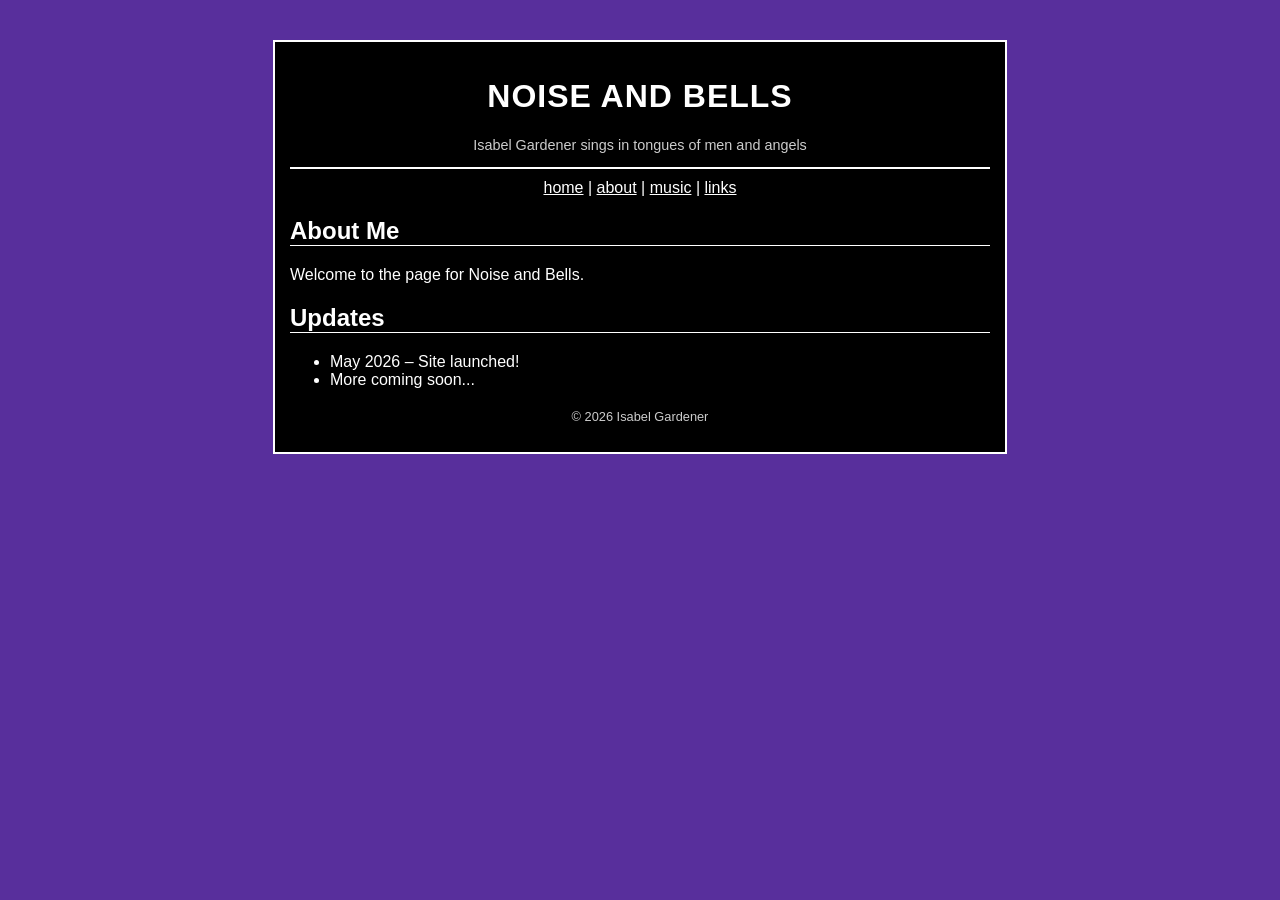
==== index.html @ 394e1738 "Update index.html changing links" ====
<!DOCTYPE html>
<html>
<head>
  <title>Noise and Bells</title>
  <link rel="stylesheet" href="styles.css">
</head>
<body>

  <div class="container">

    <header>
      <h1>NOISE AND BELLS</h1>
      <p class="tagline">Isabel Gardener sings in tongues of men and angels</p>
    </header>

    <nav>
      <a href="#">home</a> |
      <a href="#">about</a> |
      <a href="#">music</a> |
      <a href="#">links</a>
    </nav>

    <main>
      <h2>About Me</h2>
      <p>Welcome to the page for Noise and Bells.</p>

      <h2>Updates</h2>
      <ul>
        <li>May 2026 – Site launched!</li>
        <li>More coming soon...</li>
      </ul>
    </main>

    <footer>
      <p>© 2026 Isabel Gardener</p>
    </footer>

  </div>

</body>
</html>
---- styles.css ----
body {
  background-color: #582f9c;
  font-family: "Trebuchet MS", "Verdana", sans-serif;
  color: #ffffff;
}

.container {
  width: 700px;
  margin: 40px auto;
  background-color: #000000;
  border: 2px solid #ffffff;
  padding: 15px;
}

header {
  text-align: center;
  border-bottom: 2px solid #ffffff;
  margin-bottom: 10px;
}

h1 {
  font-family: "DIN Condensed", "Arial Narrow", sans-serif;
  letter-spacing: 1px;
}

.tagline {
  font-size: 0.9em;
  color: #cccccc;
}

nav {
  text-align: center;
  margin: 10px 0;
}

nav a {
  color: #ffffff;
  text-decoration: underline;
}

h2 {
  border-bottom: 1px solid #ffffff;
}

footer {
  text-align: center;
  margin-top: 20px;
  font-size: 0.8em;
  color: #cccccc;
}
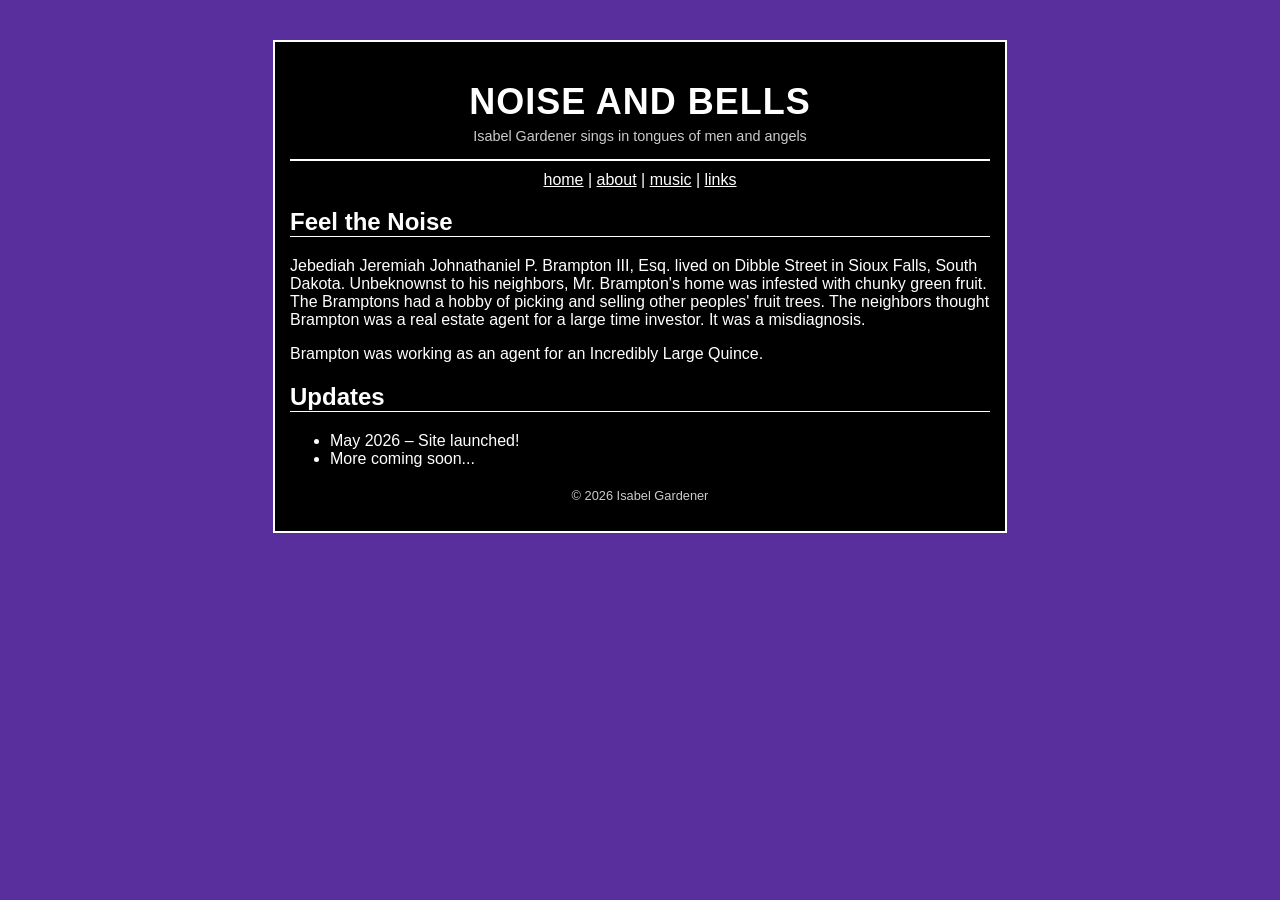
==== commit 4dde98ed: "Update index.html adding quince" ====
--- a/index.html
+++ b/index.html
@@ -21,8 +21,9 @@
     </nav>
 
     <main>
-      <h2>About Me</h2>
-      <p>Welcome to the page for Noise and Bells.</p>
+      <h2>Feel the Noise</h2>
+      <p>Jebediah Jeremiah Johnathaniel P. Brampton III, Esq. lived on Dibble Street in Sioux Falls, South Dakota. Unbeknownst to his neighbors, Mr. Brampton's home was infested with chunky green fruit. The Bramptons had a hobby of picking and selling other peoples' fruit trees. The neighbors thought Brampton was a real estate agent for a large time investor. It was a misdiagnosis.</p>
+      <p>Brampton was working as an agent for an Incredibly Large Quince.</p>
 
       <h2>Updates</h2>
       <ul>
--- a/styles.css
+++ b/styles.css
@@ -18,9 +18,18 @@
   margin-bottom: 10px;
 }
 
+header h1 {
+  margin-bottom: 5px;
+}
+
+header .tagline {
+  margin-top: 0;
+}
+
 h1 {
   font-family: "DIN Condensed", "Arial Narrow", sans-serif;
   letter-spacing: 1px;
+  font-size: 36px;
 }
 
 .tagline {
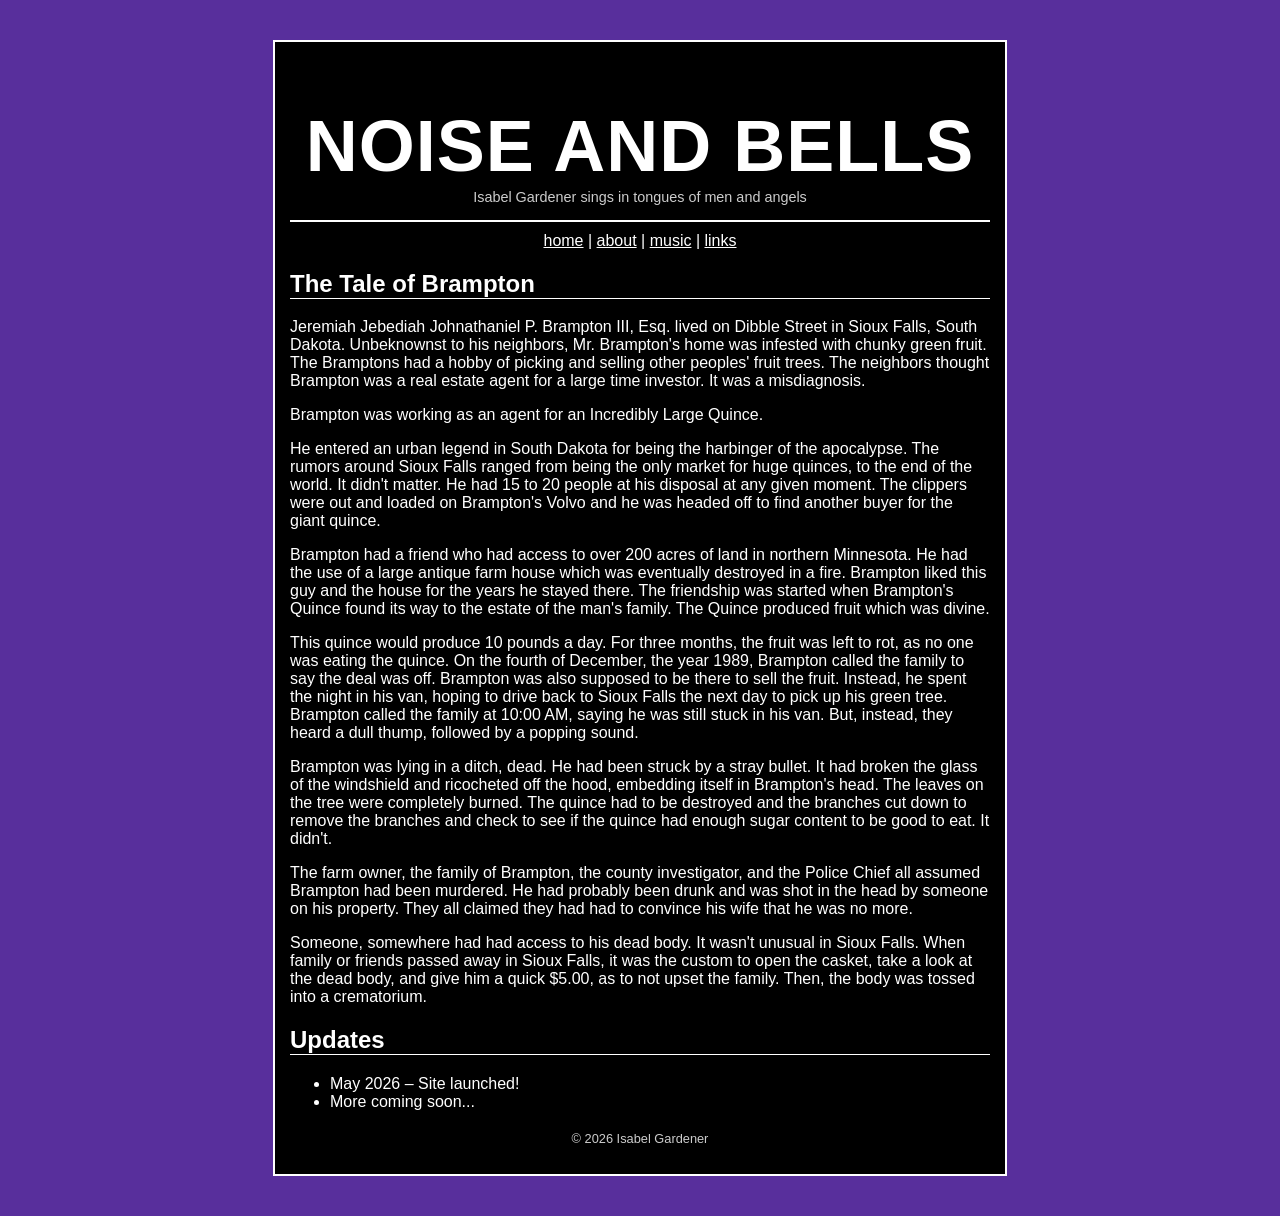
==== commit b8f9c964: "Update index.html increase quincefulness" ====
--- a/index.html
+++ b/index.html
@@ -21,9 +21,15 @@
     </nav>
 
     <main>
-      <h2>Feel the Noise</h2>
-      <p>Jebediah Jeremiah Johnathaniel P. Brampton III, Esq. lived on Dibble Street in Sioux Falls, South Dakota. Unbeknownst to his neighbors, Mr. Brampton's home was infested with chunky green fruit. The Bramptons had a hobby of picking and selling other peoples' fruit trees. The neighbors thought Brampton was a real estate agent for a large time investor. It was a misdiagnosis.</p>
+      <h2>The Tale of Brampton</h2>
+      <p>Jeremiah Jebediah Johnathaniel P. Brampton III, Esq. lived on Dibble Street in Sioux Falls, South Dakota. Unbeknownst to his neighbors, Mr. Brampton's home was infested with chunky green fruit. The Bramptons had a hobby of picking and selling other peoples' fruit trees. The neighbors thought Brampton was a real estate agent for a large time investor. It was a misdiagnosis.</p>
       <p>Brampton was working as an agent for an Incredibly Large Quince.</p>
+      <p>He entered an urban legend in South Dakota for being the harbinger of the apocalypse. The rumors around Sioux Falls ranged from being the only market for huge quinces, to the end of the world. It didn't matter. He had 15 to 20 people at his disposal at any given moment. The clippers were out and loaded on Brampton's Volvo and he was headed off to find another buyer for the giant quince.</p>
+      <p>Brampton had a friend who had access to over 200 acres of land in northern Minnesota. He had the use of a large antique farm house which was eventually destroyed in a fire. Brampton liked this guy and the house for the years he stayed there. The friendship was started when Brampton's Quince found its way to the estate of the man's family. The Quince produced fruit which was divine.</p>
+      <p>This quince would produce 10 pounds a day. For three months, the fruit was left to rot, as no one was eating the quince. On the fourth of December, the year 1989, Brampton called the family to say the deal was off. Brampton was also supposed to be there to sell the fruit. Instead, he spent the night in his van, hoping to drive back to Sioux Falls the next day to pick up his green tree. Brampton called the family at 10:00 AM, saying he was still stuck in his van. But, instead, they heard a dull thump, followed by a popping sound.</p>
+      <p>Brampton was lying in a ditch, dead. He had been struck by a stray bullet. It had broken the glass of the windshield and ricocheted off the hood, embedding itself in Brampton's head. The leaves on the tree were completely burned. The quince had to be destroyed and the branches cut down to remove the branches and check to see if the quince had enough sugar content to be good to eat. It didn't.</p>
+      <p>The farm owner, the family of Brampton, the county investigator, and the Police Chief all assumed Brampton had been murdered. He had probably been drunk and was shot in the head by someone on his property. They all claimed they had had to convince his wife that he was no more.</p>
+      <p>Someone, somewhere had had access to his dead body. It wasn't unusual in Sioux Falls. When family or friends passed away in Sioux Falls, it was the custom to open the casket, take a look at the dead body, and give him a quick $5.00, as to not upset the family. Then, the body was tossed into a crematorium.</p>
 
       <h2>Updates</h2>
       <ul>
--- a/styles.css
+++ b/styles.css
@@ -19,17 +19,17 @@
 }
 
 header h1 {
-  margin-bottom: 5px;
+  margin-bottom: 0;
 }
 
 header .tagline {
-  margin-top: 0;
+  margin-top: 2px;
 }
 
 h1 {
   font-family: "DIN Condensed", "Arial Narrow", sans-serif;
   letter-spacing: 1px;
-  font-size: 36px;
+  font-size: 72px;
 }
 
 .tagline {
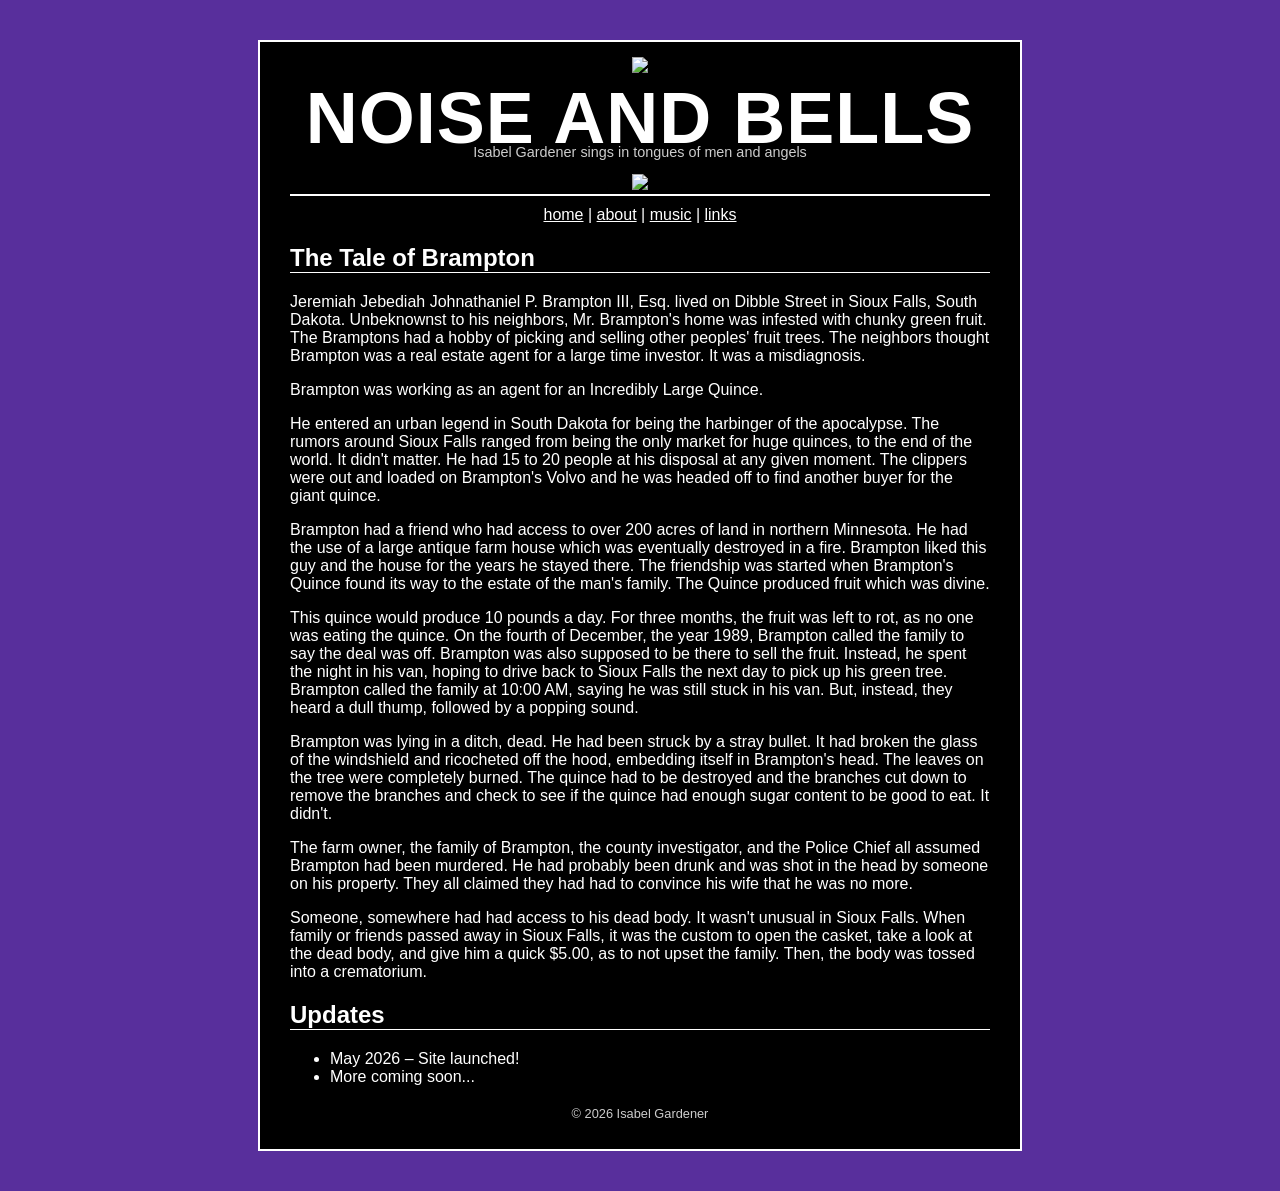
==== commit dd41259e: "Update index.html adding images" ====
--- a/index.html
+++ b/index.html
@@ -8,9 +8,15 @@
 
   <div class="container">
 
-    <header>
-      <h1>NOISE AND BELLS</h1>
-      <p class="tagline">Isabel Gardener sings in tongues of men and angels</p>
+    <header class="header-bar">
+      <img src="janbell_broken.png" class="header-img">
+      
+      <div class="header-text">
+        <h1>NOISE AND BELLS</h1>
+        <p class="tagline">Isabel Gardener sings in tongues of men and angels</p>
+      </div>
+
+      <img src="janbell_broken.png" class="header-img">
     </header>
 
     <nav>
--- a/styles.css
+++ b/styles.css
@@ -9,32 +9,34 @@
   margin: 40px auto;
   background-color: #000000;
   border: 2px solid #ffffff;
-  padding: 15px;
+  padding: 15px 30px 15px;
 }
 
 header {
   text-align: center;
   border-bottom: 2px solid #ffffff;
-  margin-bottom: 10px;
+  margin-bottom: 0;
+  margin-top: 0;
+  padding-top: 0;
+  padding-bottom: 0;
 }
 
-header h1 {
-  margin-bottom: 0;
-}
-
-header .tagline {
-  margin-top: 2px;
+.tagline {
+  font-size: 0.9em;
+  color: #cccccc;
+  margin-top: -15px;
 }
 
 h1 {
   font-family: "DIN Condensed", "Arial Narrow", sans-serif;
   letter-spacing: 1px;
   font-size: 72px;
+  margin-bottom: 0;
+  margin-top: 0;
 }
 
-.tagline {
-  font-size: 0.9em;
-  color: #cccccc;
+h2 {
+  border-bottom: 1px solid #ffffff;
 }
 
 nav {
@@ -47,10 +49,6 @@
   text-decoration: underline;
 }
 
-h2 {
-  border-bottom: 1px solid #ffffff;
-}
-
 footer {
   text-align: center;
   margin-top: 20px;
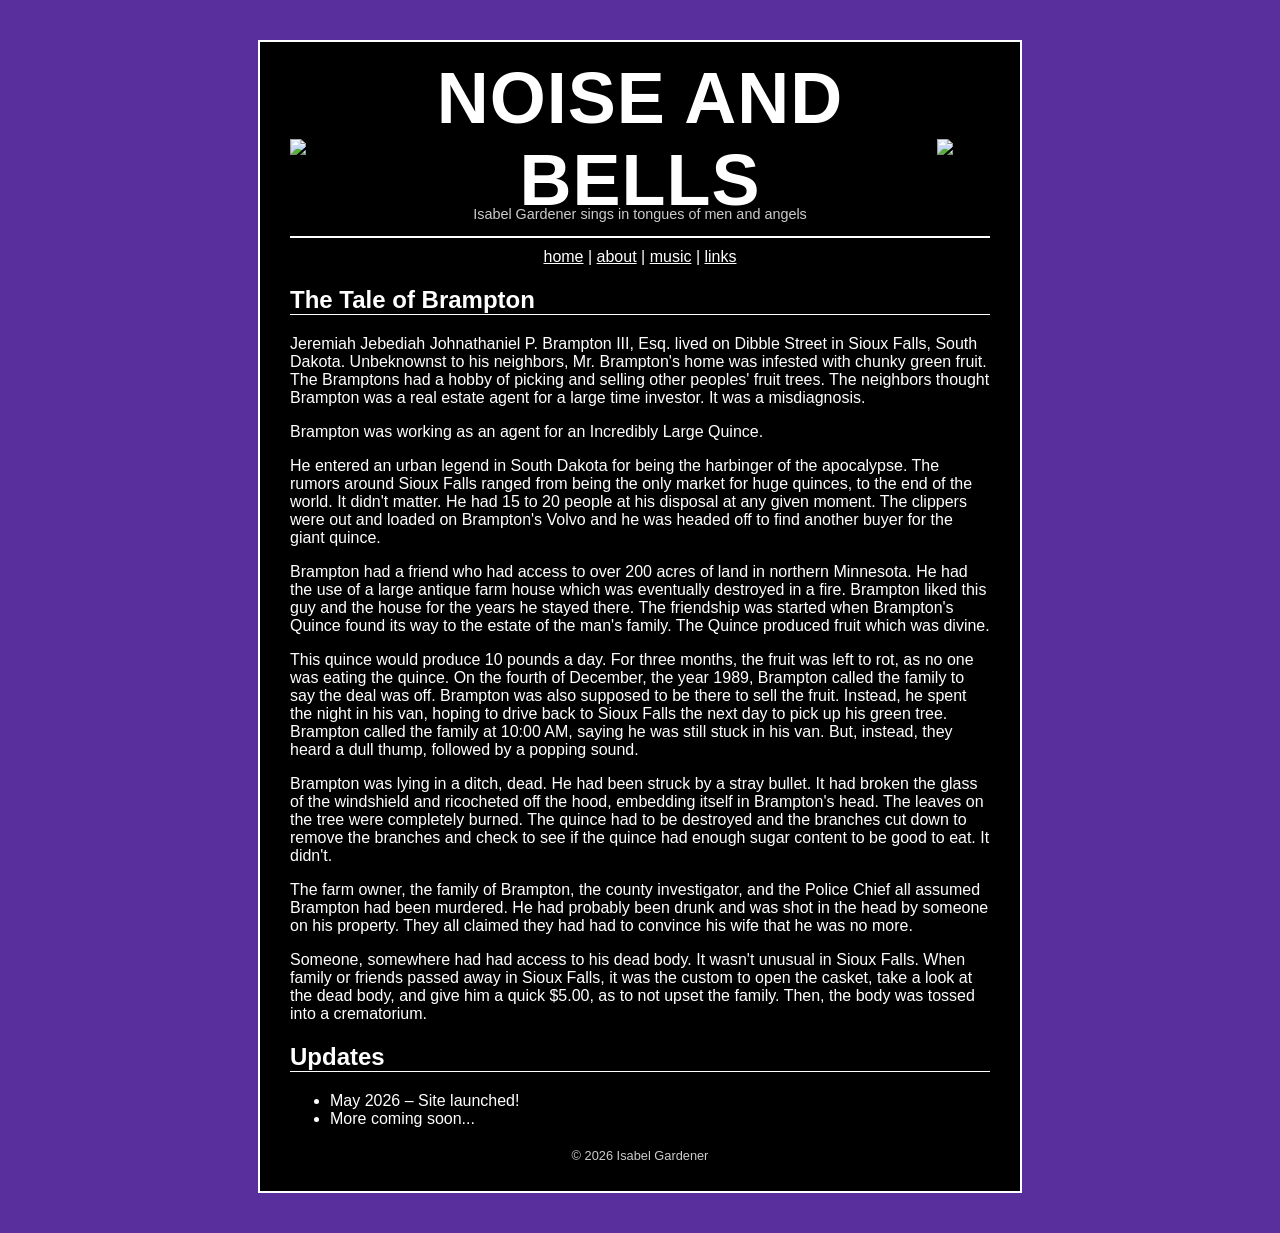
==== commit 5bc7fe78: "Update index.html" ====
--- a/index.html
+++ b/index.html
@@ -9,14 +9,14 @@
   <div class="container">
 
     <header class="header-bar">
-      <img src="janbell_broken.png" class="header-img">
+      <img src="janbell_transparent_teal.png" class="header-img">
       
       <div class="header-text">
         <h1>NOISE AND BELLS</h1>
         <p class="tagline">Isabel Gardener sings in tongues of men and angels</p>
       </div>
 
-      <img src="janbell_broken.png" class="header-img">
+      <img src="janbell_transparent_teal.png" class="header-img">
     </header>
 
     <nav>
--- a/styles.css
+++ b/styles.css
@@ -49,6 +49,24 @@
   text-decoration: underline;
 }
 
+.header-bar {
+  display: flex;
+  align-items: center;
+  justify-content: space-between;
+  border-bottom: 2px solid #ffffff;
+  margin-bottom: 10px;
+}
+
+.header-text {
+  text-align: center;
+  flex-grow: 1;
+}
+
+.header-img {
+  width: 60px;   /* adjust size as needed */
+  height: auto;
+}
+
 footer {
   text-align: center;
   margin-top: 20px;
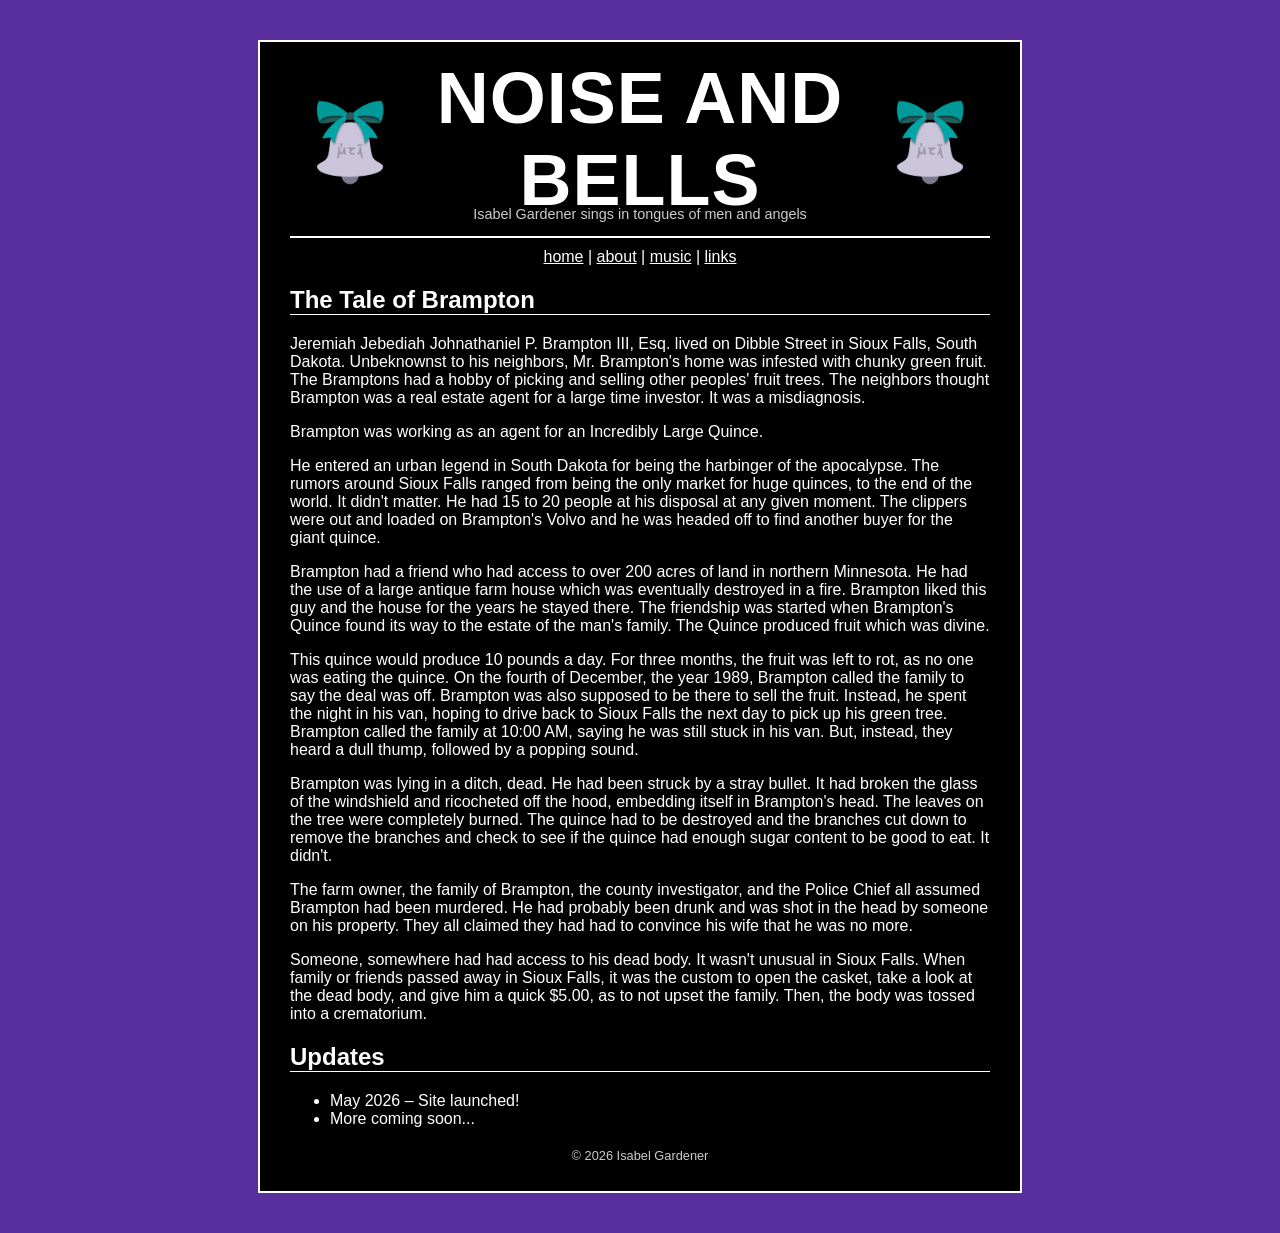
==== commit 00d20fd7: "Update index.html adding link to about" ====
--- a/index.html
+++ b/index.html
@@ -21,7 +21,7 @@
 
     <nav>
       <a href="#">home</a> |
-      <a href="#">about</a> |
+      <a href="about.html">about</a> |
       <a href="#">music</a> |
       <a href="#">links</a>
     </nav>
--- a/styles.css
+++ b/styles.css
@@ -63,8 +63,10 @@
 }
 
 .header-img {
-  width: 60px;   /* adjust size as needed */
+  width: 120px;
   height: auto;
+  position: relative;
+  top: -8px;
 }
 
 footer {
